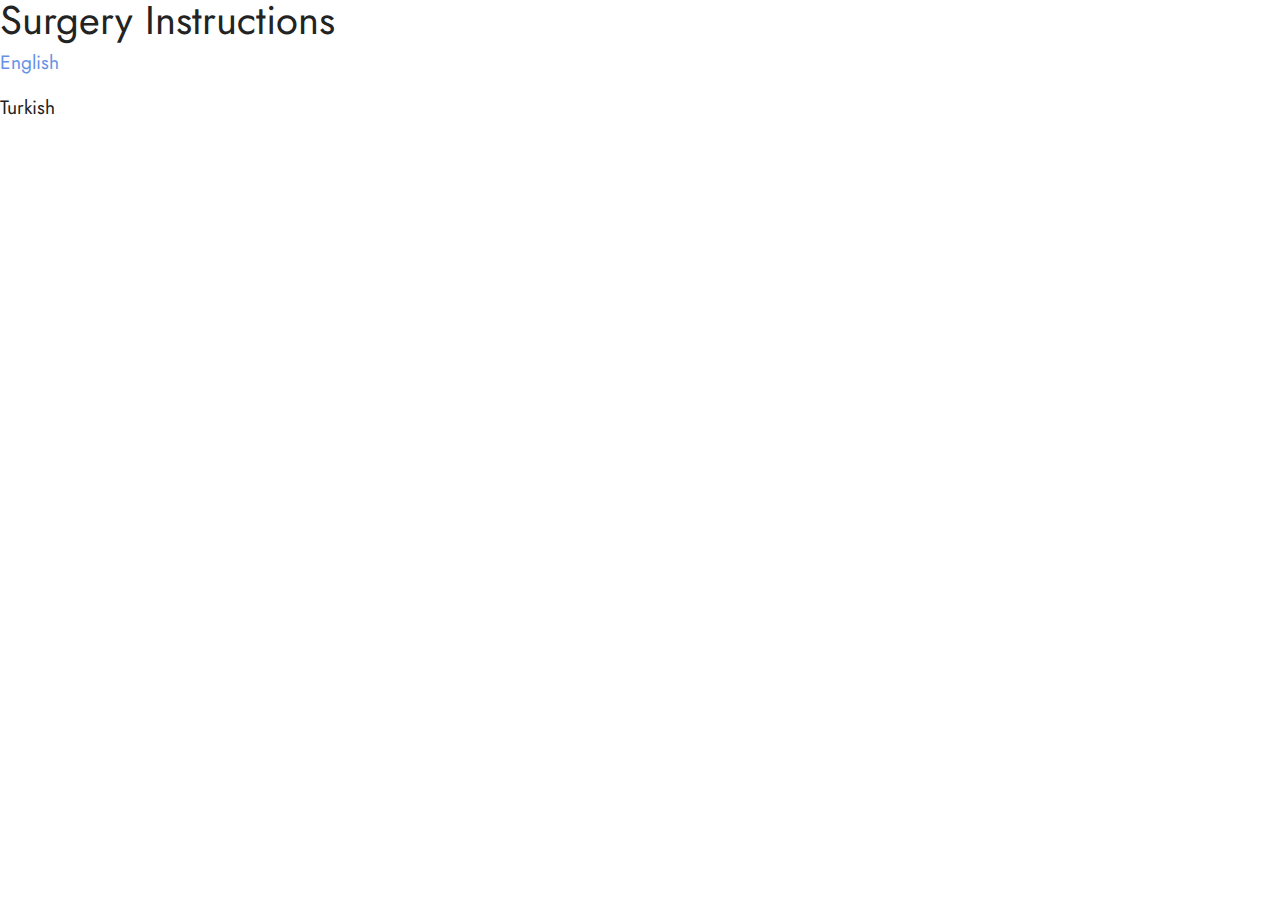
==== surgeryinstructions.html @ 6645eb1c "Add files via upload" ====
<!DOCTYPE html>
<html  >
<head>
  <meta charset="UTF-8">
  <meta http-equiv="X-UA-Compatible" content="IE=edge">
  <meta name="generator" content="Mobirise v5.6.0, mobirise.com">
  <meta name="viewport" content="width=device-width, initial-scale=1, minimum-scale=1">
  <link rel="shortcut icon" href="assets/images/ezgif.com-gif-maker-816x816-128x128.png" type="image/x-icon">
  <meta name="description" content="">
  
  
  <title>Surgery Instructions</title>
  <link rel="stylesheet" href="assets/bootstrap/css/bootstrap.min.css">
  <link rel="stylesheet" href="assets/bootstrap/css/bootstrap-grid.min.css">
  <link rel="stylesheet" href="assets/bootstrap/css/bootstrap-reboot.min.css">
  <link rel="stylesheet" href="assets/theme/css/style.css">
  <link rel="preload" href="https://fonts.googleapis.com/css?family=Jost:100,200,300,400,500,600,700,800,900,100i,200i,300i,400i,500i,600i,700i,800i,900i&display=swap" as="style" onload="this.onload=null;this.rel='stylesheet'">
  <noscript><link rel="stylesheet" href="https://fonts.googleapis.com/css?family=Jost:100,200,300,400,500,600,700,800,900,100i,200i,300i,400i,500i,600i,700i,800i,900i&display=swap"></noscript>
  <link rel="preload" as="style" href="assets/mobirise/css/mbr-additional.css"><link rel="stylesheet" href="assets/mobirise/css/mbr-additional.css" type="text/css">
  
  
  
  
</head>
<body>
    <h1>Surgery Instructions</h1>
    <p class="mbr-text mbr-fonts-style display-7"><a href="https://www.google.com/">English</a></p>
    <p class="mbr-text mbr-fonts-style display-7">Turkish</p>

</body>
</html>
---- assets/theme/css/style.css ----
@charset "UTF-8";
section {
  background-color: #ffffff;
}

body {
  font-style: normal;
  line-height: 1.5;
  font-weight: 400;
  color: #232323;
  position: relative;
}

button {
  background-color: transparent;
  border-color: transparent;
}

section,
.container,
.container-fluid {
  position: relative;
  word-wrap: break-word;
}

a.mbr-iconfont:hover {
  text-decoration: none;
}

.article .lead p,
.article .lead ul,
.article .lead ol,
.article .lead pre,
.article .lead blockquote {
  margin-bottom: 0;
}

a {
  font-style: normal;
  font-weight: 400;
  cursor: pointer;
}
a, a:hover {
  text-decoration: none;
}

.mbr-section-title {
  font-style: normal;
  line-height: 1.3;
}

.mbr-section-subtitle {
  line-height: 1.3;
}

.mbr-text {
  font-style: normal;
  line-height: 1.7;
}

h1,
h2,
h3,
h4,
h5,
h6,
.display-1,
.display-2,
.display-4,
.display-5,
.display-7,
span,
p,
a {
  line-height: 1;
  word-break: break-word;
  word-wrap: break-word;
  font-weight: 400;
}

b,
strong {
  font-weight: bold;
}

input:-webkit-autofill, input:-webkit-autofill:hover, input:-webkit-autofill:focus, input:-webkit-autofill:active {
  transition-delay: 9999s;
  -webkit-transition-property: background-color, color;
  transition-property: background-color, color;
}

textarea[type=hidden] {
  display: none;
}

section {
  background-position: 50% 50%;
  background-repeat: no-repeat;
  background-size: cover;
}
section .mbr-background-video,
section .mbr-background-video-preview {
  position: absolute;
  bottom: 0;
  left: 0;
  right: 0;
  top: 0;
}

.hidden {
  visibility: hidden;
}

.mbr-z-index20 {
  z-index: 20;
}

/*! Base colors */
.mbr-white {
  color: #ffffff;
}

.mbr-black {
  color: #111111;
}

.mbr-bg-white {
  background-color: #ffffff;
}

.mbr-bg-black {
  background-color: #000000;
}

/*! Text-aligns */
.align-left {
  text-align: left;
}

.align-center {
  text-align: center;
}

.align-right {
  text-align: right;
}

/*! Font-weight  */
.mbr-light {
  font-weight: 300;
}

.mbr-regular {
  font-weight: 400;
}

.mbr-semibold {
  font-weight: 500;
}

.mbr-bold {
  font-weight: 700;
}

/*! Media  */
.media-content {
  flex-basis: 100%;
}

.media-container-row {
  display: flex;
  flex-direction: row;
  flex-wrap: wrap;
  justify-content: center;
  align-content: center;
  align-items: start;
}
.media-container-row .media-size-item {
  width: 400px;
}

.media-container-column {
  display: flex;
  flex-direction: column;
  flex-wrap: wrap;
  justify-content: center;
  align-content: center;
  align-items: stretch;
}
.media-container-column > * {
  width: 100%;
}

@media (min-width: 992px) {
  .media-container-row {
    flex-wrap: nowrap;
  }
}
figure {
  margin-bottom: 0;
  overflow: hidden;
}

figure[mbr-media-size] {
  transition: width 0.1s;
}

img,
iframe {
  display: block;
  width: 100%;
}

.card {
  background-color: transparent;
  border: none;
}

.card-box {
  width: 100%;
}

.card-img {
  text-align: center;
  flex-shrink: 0;
  -webkit-flex-shrink: 0;
}

.media {
  max-width: 100%;
  margin: 0 auto;
}

.mbr-figure {
  align-self: center;
}

.media-container > div {
  max-width: 100%;
}

.mbr-figure img,
.card-img img {
  width: 100%;
}

@media (max-width: 991px) {
  .media-size-item {
    width: auto !important;
  }

  .media {
    width: auto;
  }

  .mbr-figure {
    width: 100% !important;
  }
}
/*! Buttons */
.mbr-section-btn {
  margin-left: -0.6rem;
  margin-right: -0.6rem;
  font-size: 0;
}

.btn {
  font-weight: 600;
  border-width: 1px;
  font-style: normal;
  margin: 0.6rem 0.6rem;
  white-space: normal;
  transition: all 0.2s ease-in-out;
  display: inline-flex;
  align-items: center;
  justify-content: center;
  word-break: break-word;
}

.btn-sm {
  font-weight: 600;
  letter-spacing: 0px;
  transition: all 0.3s ease-in-out;
}

.btn-md {
  font-weight: 600;
  letter-spacing: 0px;
  transition: all 0.3s ease-in-out;
}

.btn-lg {
  font-weight: 600;
  letter-spacing: 0px;
  transition: all 0.3s ease-in-out;
}

.btn-form {
  margin: 0;
}
.btn-form:hover {
  cursor: pointer;
}

nav .mbr-section-btn {
  margin-left: 0rem;
  margin-right: 0rem;
}

/*! Btn icon margin */
.btn .mbr-iconfont,
.btn.btn-sm .mbr-iconfont {
  order: 1;
  cursor: pointer;
  margin-left: 0.5rem;
  vertical-align: sub;
}

.btn.btn-md .mbr-iconfont,
.btn.btn-md .mbr-iconfont {
  margin-left: 0.8rem;
}

.mbr-regular {
  font-weight: 400;
}

.mbr-semibold {
  font-weight: 500;
}

.mbr-bold {
  font-weight: 700;
}

[type=submit] {
  -webkit-appearance: none;
}

/*! Full-screen */
.mbr-fullscreen .mbr-overlay {
  min-height: 100vh;
}

.mbr-fullscreen {
  display: flex;
  display: -moz-flex;
  display: -ms-flex;
  display: -o-flex;
  align-items: center;
  min-height: 100vh;
  padding-top: 3rem;
  padding-bottom: 3rem;
}

/*! Map */
.map {
  height: 25rem;
  position: relative;
}
.map iframe {
  width: 100%;
  height: 100%;
}

/*! Scroll to top arrow */
.mbr-arrow-up {
  bottom: 25px;
  right: 90px;
  position: fixed;
  text-align: right;
  z-index: 5000;
  color: #ffffff;
  font-size: 22px;
}

.mbr-arrow-up a {
  background: rgba(0, 0, 0, 0.2);
  border-radius: 50%;
  color: #fff;
  display: inline-block;
  height: 60px;
  width: 60px;
  border: 2px solid #fff;
  outline-style: none !important;
  position: relative;
  text-decoration: none;
  transition: all 0.3s ease-in-out;
  cursor: pointer;
  text-align: center;
}
.mbr-arrow-up a:hover {
  background-color: rgba(0, 0, 0, 0.4);
}
.mbr-arrow-up a i {
  line-height: 60px;
}

.mbr-arrow-up-icon {
  display: block;
  color: #fff;
}

.mbr-arrow-up-icon::before {
  content: "›";
  display: inline-block;
  font-family: serif;
  font-size: 22px;
  line-height: 1;
  font-style: normal;
  position: relative;
  top: 6px;
  left: -4px;
  transform: rotate(-90deg);
}

/*! Arrow Down */
.mbr-arrow {
  position: absolute;
  bottom: 45px;
  left: 50%;
  width: 60px;
  height: 60px;
  cursor: pointer;
  background-color: rgba(80, 80, 80, 0.5);
  border-radius: 50%;
  transform: translateX(-50%);
}
@media (max-width: 767px) {
  .mbr-arrow {
    display: none;
  }
}
.mbr-arrow > a {
  display: inline-block;
  text-decoration: none;
  outline-style: none;
  -webkit-animation: arrowdown 1.7s ease-in-out infinite;
          animation: arrowdown 1.7s ease-in-out infinite;
  color: #ffffff;
}
.mbr-arrow > a > i {
  position: absolute;
  top: -2px;
  left: 15px;
  font-size: 2rem;
}

#scrollToTop a i::before {
  content: "";
  position: absolute;
  display: block;
  border-bottom: 2.5px solid #fff;
  border-left: 2.5px solid #fff;
  width: 27.8%;
  height: 27.8%;
  left: 50%;
  top: 51%;
  transform: translateY(-30%) translateX(-50%) rotate(135deg);
}

@keyframes arrowdown {
  0% {
    transform: translateY(0px);
  }
  50% {
    transform: translateY(-5px);
  }
  100% {
    transform: translateY(0px);
  }
}
@-webkit-keyframes arrowdown {
  0% {
    transform: translateY(0px);
  }
  50% {
    transform: translateY(-5px);
  }
  100% {
    transform: translateY(0px);
  }
}
@media (max-width: 500px) {
  .mbr-arrow-up {
    left: 0;
    right: 0;
    text-align: center;
  }
}
/*Gradients animation*/
@keyframes gradient-animation {
  from {
    background-position: 0% 100%;
    -webkit-animation-timing-function: ease-in-out;
            animation-timing-function: ease-in-out;
  }
  to {
    background-position: 100% 0%;
    -webkit-animation-timing-function: ease-in-out;
            animation-timing-function: ease-in-out;
  }
}
@-webkit-keyframes gradient-animation {
  from {
    background-position: 0% 100%;
    -webkit-animation-timing-function: ease-in-out;
            animation-timing-function: ease-in-out;
  }
  to {
    background-position: 100% 0%;
    -webkit-animation-timing-function: ease-in-out;
            animation-timing-function: ease-in-out;
  }
}
.bg-gradient {
  background-size: 200% 200%;
  animation: gradient-animation 5s infinite alternate;
  -webkit-animation: gradient-animation 5s infinite alternate;
}

.menu .navbar-brand {
  display: -webkit-flex;
}
.menu .navbar-brand span {
  display: flex;
  display: -webkit-flex;
}
.menu .navbar-brand .navbar-caption-wrap {
  display: -webkit-flex;
}
.menu .navbar-brand .navbar-logo img {
  display: -webkit-flex;
  width: auto;
}
@media (min-width: 768px) and (max-width: 991px) {
  .menu .navbar-toggleable-sm .navbar-nav {
    display: -ms-flexbox;
  }
}
@media (max-width: 991px) {
  .menu .navbar-collapse {
    max-height: 93.5vh;
  }
  .menu .navbar-collapse.show {
    overflow: auto;
  }
}
@media (min-width: 992px) {
  .menu .navbar-nav.nav-dropdown {
    display: -webkit-flex;
  }
  .menu .navbar-toggleable-sm .navbar-collapse {
    display: -webkit-flex !important;
  }
  .menu .collapsed .navbar-collapse {
    max-height: 93.5vh;
  }
  .menu .collapsed .navbar-collapse.show {
    overflow: auto;
  }
}
@media (max-width: 767px) {
  .menu .navbar-collapse {
    max-height: 80vh;
  }
}

.nav-link .mbr-iconfont {
  margin-right: 0.5rem;
}

.navbar {
  display: -webkit-flex;
  -webkit-flex-wrap: wrap;
  -webkit-align-items: center;
  -webkit-justify-content: space-between;
}

.navbar-collapse {
  -webkit-flex-basis: 100%;
  -webkit-flex-grow: 1;
  -webkit-align-items: center;
}

.nav-dropdown .link {
  padding: 0.667em 1.667em !important;
  margin: 0 !important;
}

.nav {
  display: -webkit-flex;
  -webkit-flex-wrap: wrap;
}

.row {
  display: -webkit-flex;
  -webkit-flex-wrap: wrap;
}

.justify-content-center {
  -webkit-justify-content: center;
}

.form-inline {
  display: -webkit-flex;
}

.card-wrapper {
  -webkit-flex: 1;
}

.carousel-control {
  z-index: 10;
  display: -webkit-flex;
}

.carousel-controls {
  display: -webkit-flex;
}

.media {
  display: -webkit-flex;
}

.form-group:focus {
  outline: none;
}

.jq-selectbox__select {
  padding: 7px 0;
  position: relative;
}

.jq-selectbox__dropdown {
  overflow: hidden;
  border-radius: 10px;
  position: absolute;
  top: 100%;
  left: 0 !important;
  width: 100% !important;
}

.jq-selectbox__trigger-arrow {
  right: 0;
  transform: translateY(-50%);
}

.jq-selectbox li {
  padding: 1.07em 0.5em;
}

input[type=range] {
  padding-left: 0 !important;
  padding-right: 0 !important;
}

.modal-dialog,
.modal-content {
  height: 100%;
}

.modal-dialog .carousel-inner {
  height: calc(100vh - 1.75rem);
}
@media (max-width: 575px) {
  .modal-dialog .carousel-inner {
    height: calc(100vh - 1rem);
  }
}

.carousel-item {
  text-align: center;
}

.carousel-item img {
  margin: auto;
}

.navbar-toggler {
  align-self: flex-start;
  padding: 0.25rem 0.75rem;
  font-size: 1.25rem;
  line-height: 1;
  background: transparent;
  border: 1px solid transparent;
  border-radius: 0.25rem;
}

.navbar-toggler:focus,
.navbar-toggler:hover {
  text-decoration: none;
  box-shadow: none;
}

.navbar-toggler-icon {
  display: inline-block;
  width: 1.5em;
  height: 1.5em;
  vertical-align: middle;
  content: "";
  background: no-repeat center center;
  background-size: 100% 100%;
}

.navbar-toggler-left {
  position: absolute;
  left: 1rem;
}

.navbar-toggler-right {
  position: absolute;
  right: 1rem;
}

.card-img {
  width: auto;
}

.menu .navbar.collapsed:not(.beta-menu) {
  flex-direction: column;
}

.carousel-item.active,
.carousel-item-next,
.carousel-item-prev {
  display: flex;
}

.note-air-layout .dropup .dropdown-menu,
.note-air-layout .navbar-fixed-bottom .dropdown .dropdown-menu {
  bottom: initial !important;
}

html,
body {
  height: auto;
  min-height: 100vh;
}

.dropup .dropdown-toggle::after {
  display: none;
}

.form-asterisk {
  font-family: initial;
  position: absolute;
  top: -2px;
  font-weight: normal;
}

.form-control-label {
  position: relative;
  cursor: pointer;
  margin-bottom: 0.357em;
  padding: 0;
}

.alert {
  color: #ffffff;
  border-radius: 0;
  border: 0;
  font-size: 1.1rem;
  line-height: 1.5;
  margin-bottom: 1.875rem;
  padding: 1.25rem;
  position: relative;
  text-align: center;
}
.alert.alert-form::after {
  background-color: inherit;
  bottom: -7px;
  content: "";
  display: block;
  height: 14px;
  left: 50%;
  margin-left: -7px;
  position: absolute;
  transform: rotate(45deg);
  width: 14px;
}

.form-control {
  background-color: #ffffff;
  background-clip: border-box;
  color: #232323;
  line-height: 1rem !important;
  height: auto;
  padding: 0.6rem 1.2rem;
  transition: border-color 0.25s ease 0s;
  border: 1px solid transparent !important;
  border-radius: 4px;
  box-shadow: rgba(0, 0, 0, 0.07) 0px 1px 1px 0px, rgba(0, 0, 0, 0.07) 0px 1px 3px 0px, rgba(0, 0, 0, 0.03) 0px 0px 0px 1px;
}
.form-active .form-control:invalid {
  border-color: red;
}

form .row {
  margin-left: -0.6rem;
  margin-right: -0.6rem;
}
form .row [class*=col] {
  padding-left: 0.6rem;
  padding-right: 0.6rem;
}

form .mbr-section-btn {
  margin: 0;
  padding-left: 0.6rem;
  padding-right: 0.6rem;
}

form .btn {
  display: flex;
  padding: 0.6rem 1.2rem;
  margin: 0;
}

form .form-check-input {
  margin-top: 0.5;
}

textarea.form-control {
  line-height: 1.5rem !important;
}

.form-group {
  margin-bottom: 1.2rem;
}

.form-control,
form .btn {
  min-height: 48px;
}

.gdpr-block label span.textGDPR input[name=gdpr] {
  top: 7px;
}

.form-control:focus {
  box-shadow: none;
}

:focus {
  outline: none;
}

.mbr-overlay {
  background-color: #000;
  bottom: 0;
  left: 0;
  opacity: 0.5;
  position: absolute;
  right: 0;
  top: 0;
  z-index: 0;
  pointer-events: none;
}

blockquote {
  font-style: italic;
  padding: 3rem;
  font-size: 1.09rem;
  position: relative;
  border-left: 3px solid;
}

ul,
ol,
pre,
blockquote {
  margin-bottom: 2.3125rem;
}

.mt-4 {
  margin-top: 2rem !important;
}

.mb-4 {
  margin-bottom: 2rem !important;
}

@media (min-width: 992px) {
  .container {
    padding-left: 16px;
    padding-right: 16px;
  }

  .row {
    margin-left: -16px;
    margin-right: -16px;
  }
  .row > [class*=col] {
    padding-left: 16px;
    padding-right: 16px;
  }
}
@media (min-width: 768px) {
  .container-fluid {
    padding-left: 32px;
    padding-right: 32px;
  }
}
@media (min-width: 768px) and (max-width: 991px) {
  .mbr-container {
    padding-left: 32px;
    padding-right: 32px;
  }
}
@media (max-width: 767px) {
  .mbr-container {
    padding-left: 16px;
    padding-right: 16px;
  }
}
.card-wrapper,
.item-wrapper {
  overflow: hidden;
}

.app-video-wrapper > img {
  opacity: 1;
}

.item {
  position: relative;
}

.dropdown-menu .dropdown-menu {
  left: 100%;
}

.dropdown-item + .dropdown-menu {
  display: none;
}

.dropdown-item:hover + .dropdown-menu,
.dropdown-menu:hover {
  display: block;
}

@media (min-aspect-ratio: 16/9) {
  .mbr-video-foreground {
    height: 300% !important;
    top: -100% !important;
  }
}
@media (max-aspect-ratio: 16/9) {
  .mbr-video-foreground {
    width: 300% !important;
    left: -100% !important;
  }
}.engine {
	position: absolute;
	text-indent: -2400px;
	text-align: center;
	padding: 0;
	top: 0;
	left: -2400px;
}
---- assets/mobirise/css/mbr-additional.css ----
body {
  font-family: Jost;
}
.display-1 {
  font-family: 'Jost', sans-serif;
  font-size: 4.6rem;
  line-height: 1.1;
}
.display-1 > .mbr-iconfont {
  font-size: 5.75rem;
}
.display-2 {
  font-family: 'Jost', sans-serif;
  font-size: 3rem;
  line-height: 1.1;
}
.display-2 > .mbr-iconfont {
  font-size: 3.75rem;
}
.display-4 {
  font-family: 'Jost', sans-serif;
  font-size: 1.1rem;
  line-height: 1.5;
}
.display-4 > .mbr-iconfont {
  font-size: 1.375rem;
}
.display-5 {
  font-family: 'Jost', sans-serif;
  font-size: 2rem;
  line-height: 1.5;
}
.display-5 > .mbr-iconfont {
  font-size: 2.5rem;
}
.display-7 {
  font-family: 'Jost', sans-serif;
  font-size: 1.2rem;
  line-height: 1.5;
}
.display-7 > .mbr-iconfont {
  font-size: 1.5rem;
}
/* ---- Fluid typography for mobile devices ---- */
/* 1.4 - font scale ratio ( bootstrap == 1.42857 ) */
/* 100vw - current viewport width */
/* (48 - 20)  48 == 48rem == 768px, 20 == 20rem == 320px(minimal supported viewport) */
/* 0.65 - min scale variable, may vary */
@media (max-width: 992px) {
  .display-1 {
    font-size: 3.68rem;
  }
}
@media (max-width: 768px) {
  .display-1 {
    font-size: 3.22rem;
    font-size: calc( 2.26rem + (4.6 - 2.26) * ((100vw - 20rem) / (48 - 20)));
    line-height: calc( 1.1 * (2.26rem + (4.6 - 2.26) * ((100vw - 20rem) / (48 - 20))));
  }
  .display-2 {
    font-size: 2.4rem;
    font-size: calc( 1.7rem + (3 - 1.7) * ((100vw - 20rem) / (48 - 20)));
    line-height: calc( 1.3 * (1.7rem + (3 - 1.7) * ((100vw - 20rem) / (48 - 20))));
  }
  .display-4 {
    font-size: 0.88rem;
    font-size: calc( 1.0350000000000001rem + (1.1 - 1.0350000000000001) * ((100vw - 20rem) / (48 - 20)));
    line-height: calc( 1.4 * (1.0350000000000001rem + (1.1 - 1.0350000000000001) * ((100vw - 20rem) / (48 - 20))));
  }
  .display-5 {
    font-size: 1.6rem;
    font-size: calc( 1.35rem + (2 - 1.35) * ((100vw - 20rem) / (48 - 20)));
    line-height: calc( 1.4 * (1.35rem + (2 - 1.35) * ((100vw - 20rem) / (48 - 20))));
  }
  .display-7 {
    font-size: 0.96rem;
    font-size: calc( 1.07rem + (1.2 - 1.07) * ((100vw - 20rem) / (48 - 20)));
    line-height: calc( 1.4 * (1.07rem + (1.2 - 1.07) * ((100vw - 20rem) / (48 - 20))));
  }
}
/* Buttons */
.btn {
  padding: 0.6rem 1.2rem;
  border-radius: 4px;
}
.btn-sm {
  padding: 0.6rem 1.2rem;
  border-radius: 4px;
}
.btn-md {
  padding: 0.6rem 1.2rem;
  border-radius: 4px;
}
.btn-lg {
  padding: 1rem 2.6rem;
  border-radius: 4px;
}
.bg-primary {
  background-color: #6592e6 !important;
}
.bg-success {
  background-color: #40b0bf !important;
}
.bg-info {
  background-color: #47b5ed !important;
}
.bg-warning {
  background-color: #ffe161 !important;
}
.bg-danger {
  background-color: #ff9966 !important;
}
.btn-primary,
.btn-primary:active {
  background-color: #6592e6 !important;
  border-color: #6592e6 !important;
  color: #ffffff !important;
  box-shadow: 0 2px 2px 0 rgba(0, 0, 0, 0.2);
}
.btn-primary:hover,
.btn-primary:focus,
.btn-primary.focus,
.btn-primary.active {
  color: #ffffff !important;
  background-color: #2260d2 !important;
  border-color: #2260d2 !important;
  box-shadow: 0 2px 5px 0 rgba(0, 0, 0, 0.2);
}
.btn-primary.disabled,
.btn-primary:disabled {
  color: #ffffff !important;
  background-color: #2260d2 !important;
  border-color: #2260d2 !important;
}
.btn-secondary,
.btn-secondary:active {
  background-color: #ff6666 !important;
  border-color: #ff6666 !important;
  color: #ffffff !important;
  box-shadow: 0 2px 2px 0 rgba(0, 0, 0, 0.2);
}
.btn-secondary:hover,
.btn-secondary:focus,
.btn-secondary.focus,
.btn-secondary.active {
  color: #ffffff !important;
  background-color: #ff0f0f !important;
  border-color: #ff0f0f !important;
  box-shadow: 0 2px 5px 0 rgba(0, 0, 0, 0.2);
}
.btn-secondary.disabled,
.btn-secondary:disabled {
  color: #ffffff !important;
  background-color: #ff0f0f !important;
  border-color: #ff0f0f !important;
}
.btn-info,
.btn-info:active {
  background-color: #47b5ed !important;
  border-color: #47b5ed !important;
  color: #ffffff !important;
  box-shadow: 0 2px 2px 0 rgba(0, 0, 0, 0.2);
}
.btn-info:hover,
.btn-info:focus,
.btn-info.focus,
.btn-info.active {
  color: #ffffff !important;
  background-color: #148cca !important;
  border-color: #148cca !important;
  box-shadow: 0 2px 5px 0 rgba(0, 0, 0, 0.2);
}
.btn-info.disabled,
.btn-info:disabled {
  color: #ffffff !important;
  background-color: #148cca !important;
  border-color: #148cca !important;
}
.btn-success,
.btn-success:active {
  background-color: #40b0bf !important;
  border-color: #40b0bf !important;
  color: #ffffff !important;
  box-shadow: 0 2px 2px 0 rgba(0, 0, 0, 0.2);
}
.btn-success:hover,
.btn-success:focus,
.btn-success.focus,
.btn-success.active {
  color: #ffffff !important;
  background-color: #2a747e !important;
  border-color: #2a747e !important;
  box-shadow: 0 2px 5px 0 rgba(0, 0, 0, 0.2);
}
.btn-success.disabled,
.btn-success:disabled {
  color: #ffffff !important;
  background-color: #2a747e !important;
  border-color: #2a747e !important;
}
.btn-warning,
.btn-warning:active {
  background-color: #ffe161 !important;
  border-color: #ffe161 !important;
  color: #614f00 !important;
  box-shadow: 0 2px 2px 0 rgba(0, 0, 0, 0.2);
}
.btn-warning:hover,
.btn-warning:focus,
.btn-warning.focus,
.btn-warning.active {
  color: #0a0800 !important;
  background-color: #ffd10a !important;
  border-color: #ffd10a !important;
  box-shadow: 0 2px 5px 0 rgba(0, 0, 0, 0.2);
}
.btn-warning.disabled,
.btn-warning:disabled {
  color: #614f00 !important;
  background-color: #ffd10a !important;
  border-color: #ffd10a !important;
}
.btn-danger,
.btn-danger:active {
  background-color: #ff9966 !important;
  border-color: #ff9966 !important;
  color: #ffffff !important;
  box-shadow: 0 2px 2px 0 rgba(0, 0, 0, 0.2);
}
.btn-danger:hover,
.btn-danger:focus,
.btn-danger.focus,
.btn-danger.active {
  color: #ffffff !important;
  background-color: #ff5f0f !important;
  border-color: #ff5f0f !important;
  box-shadow: 0 2px 5px 0 rgba(0, 0, 0, 0.2);
}
.btn-danger.disabled,
.btn-danger:disabled {
  color: #ffffff !important;
  background-color: #ff5f0f !important;
  border-color: #ff5f0f !important;
}
.btn-white,
.btn-white:active {
  background-color: #fafafa !important;
  border-color: #fafafa !important;
  color: #7a7a7a !important;
  box-shadow: 0 2px 2px 0 rgba(0, 0, 0, 0.2);
}
.btn-white:hover,
.btn-white:focus,
.btn-white.focus,
.btn-white.active {
  color: #4f4f4f !important;
  background-color: #cfcfcf !important;
  border-color: #cfcfcf !important;
  box-shadow: 0 2px 5px 0 rgba(0, 0, 0, 0.2);
}
.btn-white.disabled,
.btn-white:disabled {
  color: #7a7a7a !important;
  background-color: #cfcfcf !important;
  border-color: #cfcfcf !important;
}
.btn-black,
.btn-black:active {
  background-color: #232323 !important;
  border-color: #232323 !important;
  color: #ffffff !important;
  box-shadow: 0 2px 2px 0 rgba(0, 0, 0, 0.2);
}
.btn-black:hover,
.btn-black:focus,
.btn-black.focus,
.btn-black.active {
  color: #ffffff !important;
  background-color: #000000 !important;
  border-color: #000000 !important;
  box-shadow: 0 2px 5px 0 rgba(0, 0, 0, 0.2);
}
.btn-black.disabled,
.btn-black:disabled {
  color: #ffffff !important;
  background-color: #000000 !important;
  border-color: #000000 !important;
}
.btn-primary-outline,
.btn-primary-outline:active {
  background-color: transparent !important;
  border-color: transparent;
  color: #6592e6;
}
.btn-primary-outline:hover,
.btn-primary-outline:focus,
.btn-primary-outline.focus,
.btn-primary-outline.active {
  color: #2260d2 !important;
  background-color: transparent!important;
  border-color: transparent!important;
  box-shadow: none!important;
}
.btn-primary-outline.disabled,
.btn-primary-outline:disabled {
  color: #ffffff !important;
  background-color: #6592e6 !important;
  border-color: #6592e6 !important;
}
.btn-secondary-outline,
.btn-secondary-outline:active {
  background-color: transparent !important;
  border-color: transparent;
  color: #ff6666;
}
.btn-secondary-outline:hover,
.btn-secondary-outline:focus,
.btn-secondary-outline.focus,
.btn-secondary-outline.active {
  color: #ff0f0f !important;
  background-color: transparent!important;
  border-color: transparent!important;
  box-shadow: none!important;
}
.btn-secondary-outline.disabled,
.btn-secondary-outline:disabled {
  color: #ffffff !important;
  background-color: #ff6666 !important;
  border-color: #ff6666 !important;
}
.btn-info-outline,
.btn-info-outline:active {
  background-color: transparent !important;
  border-color: transparent;
  color: #47b5ed;
}
.btn-info-outline:hover,
.btn-info-outline:focus,
.btn-info-outline.focus,
.btn-info-outline.active {
  color: #148cca !important;
  background-color: transparent!important;
  border-color: transparent!important;
  box-shadow: none!important;
}
.btn-info-outline.disabled,
.btn-info-outline:disabled {
  color: #ffffff !important;
  background-color: #47b5ed !important;
  border-color: #47b5ed !important;
}
.btn-success-outline,
.btn-success-outline:active {
  background-color: transparent !important;
  border-color: transparent;
  color: #40b0bf;
}
.btn-success-outline:hover,
.btn-success-outline:focus,
.btn-success-outline.focus,
.btn-success-outline.active {
  color: #2a747e !important;
  background-color: transparent!important;
  border-color: transparent!important;
  box-shadow: none!important;
}
.btn-success-outline.disabled,
.btn-success-outline:disabled {
  color: #ffffff !important;
  background-color: #40b0bf !important;
  border-color: #40b0bf !important;
}
.btn-warning-outline,
.btn-warning-outline:active {
  background-color: transparent !important;
  border-color: transparent;
  color: #ffe161;
}
.btn-warning-outline:hover,
.btn-warning-outline:focus,
.btn-warning-outline.focus,
.btn-warning-outline.active {
  color: #ffd10a !important;
  background-color: transparent!important;
  border-color: transparent!important;
  box-shadow: none!important;
}
.btn-warning-outline.disabled,
.btn-warning-outline:disabled {
  color: #614f00 !important;
  background-color: #ffe161 !important;
  border-color: #ffe161 !important;
}
.btn-danger-outline,
.btn-danger-outline:active {
  background-color: transparent !important;
  border-color: transparent;
  color: #ff9966;
}
.btn-danger-outline:hover,
.btn-danger-outline:focus,
.btn-danger-outline.focus,
.btn-danger-outline.active {
  color: #ff5f0f !important;
  background-color: transparent!important;
  border-color: transparent!important;
  box-shadow: none!important;
}
.btn-danger-outline.disabled,
.btn-danger-outline:disabled {
  color: #ffffff !important;
  background-color: #ff9966 !important;
  border-color: #ff9966 !important;
}
.btn-black-outline,
.btn-black-outline:active {
  background-color: transparent !important;
  border-color: transparent;
  color: #232323;
}
.btn-black-outline:hover,
.btn-black-outline:focus,
.btn-black-outline.focus,
.btn-black-outline.active {
  color: #000000 !important;
  background-color: transparent!important;
  border-color: transparent!important;
  box-shadow: none!important;
}
.btn-black-outline.disabled,
.btn-black-outline:disabled {
  color: #ffffff !important;
  background-color: #232323 !important;
  border-color: #232323 !important;
}
.btn-white-outline,
.btn-white-outline:active {
  background-color: transparent !important;
  border-color: transparent;
  color: #fafafa;
}
.btn-white-outline:hover,
.btn-white-outline:focus,
.btn-white-outline.focus,
.btn-white-outline.active {
  color: #cfcfcf !important;
  background-color: transparent!important;
  border-color: transparent!important;
  box-shadow: none!important;
}
.btn-white-outline.disabled,
.btn-white-outline:disabled {
  color: #7a7a7a !important;
  background-color: #fafafa !important;
  border-color: #fafafa !important;
}
.text-primary {
  color: #6592e6 !important;
}
.text-secondary {
  color: #ff6666 !important;
}
.text-success {
  color: #40b0bf !important;
}
.text-info {
  color: #47b5ed !important;
}
.text-warning {
  color: #ffe161 !important;
}
.text-danger {
  color: #ff9966 !important;
}
.text-white {
  color: #fafafa !important;
}
.text-black {
  color: #232323 !important;
}
a.text-primary:hover,
a.text-primary:focus,
a.text-primary.active {
  color: #205ac5 !important;
}
a.text-secondary:hover,
a.text-secondary:focus,
a.text-secondary.active {
  color: #ff0000 !important;
}
a.text-success:hover,
a.text-success:focus,
a.text-success.active {
  color: #266a73 !important;
}
a.text-info:hover,
a.text-info:focus,
a.text-info.active {
  color: #1283bc !important;
}
a.text-warning:hover,
a.text-warning:focus,
a.text-warning.active {
  color: #facb00 !important;
}
a.text-danger:hover,
a.text-danger:focus,
a.text-danger.active {
  color: #ff5500 !important;
}
a.text-white:hover,
a.text-white:focus,
a.text-white.active {
  color: #c7c7c7 !important;
}
a.text-black:hover,
a.text-black:focus,
a.text-black.active {
  color: #000000 !important;
}
a[class*="text-"]:not(.nav-link):not(.dropdown-item):not([role]):not(.navbar-caption) {
  position: relative;
  background-image: transparent;
  background-size: 10000px 2px;
  background-repeat: no-repeat;
  background-position: 0px 1.2em;
  background-position: -10000px 1.2em;
}
a[class*="text-"]:not(.nav-link):not(.dropdown-item):not([role]):not(.navbar-caption):hover {
  transition: background-position 2s ease-in-out;
  background-image: linear-gradient(currentColor 50%, currentColor 50%);
  background-position: 0px 1.2em;
}
.nav-tabs .nav-link.active {
  color: #6592e6;
}
.nav-tabs .nav-link:not(.active) {
  color: #232323;
}
.alert-success {
  background-color: #70c770;
}
.alert-info {
  background-color: #47b5ed;
}
.alert-warning {
  background-color: #ffe161;
}
.alert-danger {
  background-color: #ff9966;
}
.mbr-gallery-filter li.active .btn {
  background-color: #6592e6;
  border-color: #6592e6;
  color: #ffffff;
}
.mbr-gallery-filter li.active .btn:focus {
  box-shadow: none;
}
a,
a:hover {
  color: #6592e6;
}
.mbr-plan-header.bg-primary .mbr-plan-subtitle,
.mbr-plan-header.bg-primary .mbr-plan-price-desc {
  color: #ffffff;
}
.mbr-plan-header.bg-success .mbr-plan-subtitle,
.mbr-plan-header.bg-success .mbr-plan-price-desc {
  color: #a0d8df;
}
.mbr-plan-header.bg-info .mbr-plan-subtitle,
.mbr-plan-header.bg-info .mbr-plan-price-desc {
  color: #ffffff;
}
.mbr-plan-header.bg-warning .mbr-plan-subtitle,
.mbr-plan-header.bg-warning .mbr-plan-price-desc {
  color: #ffffff;
}
.mbr-plan-header.bg-danger .mbr-plan-subtitle,
.mbr-plan-header.bg-danger .mbr-plan-price-desc {
  color: #ffffff;
}
/* Scroll to top button*/
.scrollToTop_wraper {
  display: none;
}
.form-control {
  font-family: 'Jost', sans-serif;
  font-size: 1.1rem;
  line-height: 1.5;
  font-weight: 400;
}
.form-control > .mbr-iconfont {
  font-size: 1.375rem;
}
.form-control:hover,
.form-control:focus {
  box-shadow: rgba(0, 0, 0, 0.07) 0px 1px 1px 0px, rgba(0, 0, 0, 0.07) 0px 1px 3px 0px, rgba(0, 0, 0, 0.03) 0px 0px 0px 1px;
  border-color: #6592e6 !important;
}
.form-control:-webkit-input-placeholder {
  font-family: 'Jost', sans-serif;
  font-size: 1.1rem;
  line-height: 1.5;
  font-weight: 400;
}
.form-control:-webkit-input-placeholder > .mbr-iconfont {
  font-size: 1.375rem;
}
blockquote {
  border-color: #6592e6;
}
/* Forms */
.jq-selectbox li:hover,
.jq-selectbox li.selected {
  background-color: #6592e6;
  color: #ffffff;
}
.jq-number__spin {
  transition: 0.25s ease;
}
.jq-number__spin:hover {
  border-color: #6592e6;
}
.jq-selectbox .jq-selectbox__trigger-arrow,
.jq-number__spin.minus:after,
.jq-number__spin.plus:after {
  transition: 0.4s;
  border-top-color: #353535;
  border-bottom-color: #353535;
}
.jq-selectbox:hover .jq-selectbox__trigger-arrow,
.jq-number__spin.minus:hover:after,
.jq-number__spin.plus:hover:after {
  border-top-color: #6592e6;
  border-bottom-color: #6592e6;
}
.xdsoft_datetimepicker .xdsoft_calendar td.xdsoft_default,
.xdsoft_datetimepicker .xdsoft_calendar td.xdsoft_current,
.xdsoft_datetimepicker .xdsoft_timepicker .xdsoft_time_box > div > div.xdsoft_current {
  color: #ffffff !important;
  background-color: #6592e6 !important;
  box-shadow: none !important;
}
.xdsoft_datetimepicker .xdsoft_calendar td:hover,
.xdsoft_datetimepicker .xdsoft_timepicker .xdsoft_time_box > div > div:hover {
  color: #000000 !important;
  background: #ff6666 !important;
  box-shadow: none !important;
}
.lazy-bg {
  background-image: none !important;
}
.lazy-placeholder:not(section),
.lazy-none {
  display: block;
  position: relative;
  padding-bottom: 56.25%;
  width: 100%;
  height: auto;
}
iframe.lazy-placeholder,
.lazy-placeholder:after {
  content: '';
  position: absolute;
  width: 200px;
  height: 200px;
  background: transparent no-repeat center;
  background-size: contain;
  top: 50%;
  left: 50%;
  transform: translateX(-50%) translateY(-50%);
  background-image: url("data:image/svg+xml;charset=UTF-8,%3csvg width='32' height='32' viewBox='0 0 64 64' xmlns='http://www.w3.org/2000/svg' stroke='%236592e6' %3e%3cg fill='none' fill-rule='evenodd'%3e%3cg transform='translate(16 16)' stroke-width='2'%3e%3ccircle stroke-opacity='.5' cx='16' cy='16' r='16'/%3e%3cpath d='M32 16c0-9.94-8.06-16-16-16'%3e%3canimateTransform attributeName='transform' type='rotate' from='0 16 16' to='360 16 16' dur='1s' repeatCount='indefinite'/%3e%3c/path%3e%3c/g%3e%3c/g%3e%3c/svg%3e");
}
section.lazy-placeholder:after {
  opacity: 0.5;
}
body {
  overflow-x: hidden;
}
a {
  transition: color 0.6s;
}
.cid-taRH8raPSB {
  padding-top: 6rem;
  padding-bottom: 0rem;
  background-color: #000000;
}
.cid-taRH8raPSB .row {
  align-items: center;
}
@media (max-width: 991px) {
  .cid-taRH8raPSB .image-wrapper {
    padding: 1rem;
  }
}
@media (min-width: 992px) {
  .cid-taRH8raPSB .text-wrapper {
    padding: 0 2rem;
  }
}
.cid-taRH8raPSB .mbr-section-title {
  color: #ffffff;
}
.cid-taRH8raPSB .mbr-text,
.cid-taRH8raPSB .mbr-section-btn {
  color: #bbbbbb;
}
.cid-taRJFxvwhV {
  padding-top: 0rem;
  padding-bottom: 0rem;
  background-color: #000000;
}
.cid-taRJFxvwhV .content-wrapper {
  background: #000000;
}
@media (max-width: 991px) {
  .cid-taRJFxvwhV .content-wrapper .row {
    flex-direction: column-reverse;
  }
  .cid-taRJFxvwhV .content-wrapper .image-wrapper {
    margin-bottom: 2rem;
  }
}
@media (max-width: 767px) {
  .cid-taRJFxvwhV .content-wrapper {
    padding: 1rem;
  }
}
@media (min-width: 768px) and (max-width: 991px) {
  .cid-taRJFxvwhV .content-wrapper {
    padding: 2rem;
  }
}
@media (min-width: 992px) {
  .cid-taRJFxvwhV .content-wrapper {
    padding: 5rem 3rem;
  }
  .cid-taRJFxvwhV .content-wrapper .text-wrapper {
    padding-right: 2rem;
  }
}
.cid-taRJFxvwhV .image-wrapper img {
  width: 100%;
  object-fit: cover;
}
.cid-taRJFxvwhV .card-title {
  color: #ffffff;
}
.cid-taRJFxvwhV .mbr-text,
.cid-taRJFxvwhV .mbr-section-btn {
  color: #bbbbbb;
}
.cid-taRJG7hO65 {
  padding-top: 0rem;
  padding-bottom: 0rem;
  background-color: #000000;
}
.cid-taRJG7hO65 .content-wrapper {
  background: #000000;
}
@media (max-width: 991px) {
  .cid-taRJG7hO65 .content-wrapper .image-wrapper {
    margin-bottom: 2rem;
  }
}
@media (max-width: 767px) {
  .cid-taRJG7hO65 .content-wrapper {
    padding: 1rem;
  }
}
@media (min-width: 768px) and (max-width: 991px) {
  .cid-taRJG7hO65 .content-wrapper {
    padding: 2rem;
  }
}
@media (min-width: 992px) {
  .cid-taRJG7hO65 .content-wrapper {
    padding: 5rem 3rem;
  }
  .cid-taRJG7hO65 .content-wrapper .text-wrapper {
    padding-left: 2rem;
  }
}
.cid-taRJG7hO65 .image-wrapper img {
  width: 100%;
  object-fit: cover;
}
.cid-taRJG7hO65 .mbr-text,
.cid-taRJG7hO65 .mbr-section-btn {
  color: #bbbbbb;
}
.cid-taRJG7hO65 .card-title {
  color: #ffffff;
}
.cid-taRKTTEWqV {
  padding-top: 0rem;
  padding-bottom: 0rem;
  background-color: #000000;
}
.cid-taRKTTEWqV .content-wrapper {
  background: #000000;
}
@media (max-width: 991px) {
  .cid-taRKTTEWqV .content-wrapper .row {
    flex-direction: column-reverse;
  }
  .cid-taRKTTEWqV .content-wrapper .image-wrapper {
    margin-bottom: 2rem;
  }
}
@media (max-width: 767px) {
  .cid-taRKTTEWqV .content-wrapper {
    padding: 1rem;
  }
}
@media (min-width: 768px) and (max-width: 991px) {
  .cid-taRKTTEWqV .content-wrapper {
    padding: 2rem;
  }
}
@media (min-width: 992px) {
  .cid-taRKTTEWqV .content-wrapper {
    padding: 5rem 3rem;
  }
  .cid-taRKTTEWqV .content-wrapper .text-wrapper {
    padding-right: 2rem;
  }
}
.cid-taRKTTEWqV .image-wrapper img {
  width: 100%;
  object-fit: cover;
}
.cid-taRKTTEWqV .card-title {
  color: #ffffff;
}
.cid-taRKTTEWqV .mbr-text,
.cid-taRKTTEWqV .mbr-section-btn {
  color: #bbbbbb;
}
.cid-taRLdXN9J3 {
  padding-top: 0rem;
  padding-bottom: 0rem;
  background-color: #000000;
}
.cid-taRLdXN9J3 .content-wrapper {
  background: #000000;
}
@media (max-width: 991px) {
  .cid-taRLdXN9J3 .content-wrapper .image-wrapper {
    margin-bottom: 2rem;
  }
}
@media (max-width: 767px) {
  .cid-taRLdXN9J3 .content-wrapper {
    padding: 1rem;
  }
}
@media (min-width: 768px) and (max-width: 991px) {
  .cid-taRLdXN9J3 .content-wrapper {
    padding: 2rem;
  }
}
@media (min-width: 992px) {
  .cid-taRLdXN9J3 .content-wrapper {
    padding: 5rem 3rem;
  }
  .cid-taRLdXN9J3 .content-wrapper .text-wrapper {
    padding-left: 2rem;
  }
}
.cid-taRLdXN9J3 .image-wrapper img {
  width: 100%;
  object-fit: cover;
}
.cid-taRLdXN9J3 .card-title {
  color: #ffffff;
}
.cid-taRFK2lcAV {
  padding-top: 0rem;
  padding-bottom: 0rem;
  background-color: #000000;
}
.cid-taRFK2lcAV .image-wrapper {
  display: flex;
  align-items: center;
}
.cid-taRFK2lcAV .card-wrapper {
  margin-bottom: 2rem;
  display: flex;
  border-radius: 4px;
  background: #ffffff;
}
@media (max-width: 991px) {
  .cid-taRFK2lcAV .card-wrapper {
    padding: 1rem 2rem;
  }
}
@media (min-width: 992px) {
  .cid-taRFK2lcAV .card-wrapper {
    padding: 2rem 4rem;
  }
}
.cid-taRFK2lcAV .mbr-iconfont {
  font-size: 2rem;
  padding-right: 1.5rem;
  color: #6592e6;
}
.cid-taRFK2lcAV .mbr-section-title {
  color: #ffffff;
}
.cid-taRFK2lcAV .card-title {
  color: #000000;
}
---- assets/mobirise/css/mbr-additional.css ----
body {
  font-family: Jost;
}
.display-1 {
  font-family: 'Jost', sans-serif;
  font-size: 4.6rem;
  line-height: 1.1;
}
.display-1 > .mbr-iconfont {
  font-size: 5.75rem;
}
.display-2 {
  font-family: 'Jost', sans-serif;
  font-size: 3rem;
  line-height: 1.1;
}
.display-2 > .mbr-iconfont {
  font-size: 3.75rem;
}
.display-4 {
  font-family: 'Jost', sans-serif;
  font-size: 1.1rem;
  line-height: 1.5;
}
.display-4 > .mbr-iconfont {
  font-size: 1.375rem;
}
.display-5 {
  font-family: 'Jost', sans-serif;
  font-size: 2rem;
  line-height: 1.5;
}
.display-5 > .mbr-iconfont {
  font-size: 2.5rem;
}
.display-7 {
  font-family: 'Jost', sans-serif;
  font-size: 1.2rem;
  line-height: 1.5;
}
.display-7 > .mbr-iconfont {
  font-size: 1.5rem;
}
/* ---- Fluid typography for mobile devices ---- */
/* 1.4 - font scale ratio ( bootstrap == 1.42857 ) */
/* 100vw - current viewport width */
/* (48 - 20)  48 == 48rem == 768px, 20 == 20rem == 320px(minimal supported viewport) */
/* 0.65 - min scale variable, may vary */
@media (max-width: 992px) {
  .display-1 {
    font-size: 3.68rem;
  }
}
@media (max-width: 768px) {
  .display-1 {
    font-size: 3.22rem;
    font-size: calc( 2.26rem + (4.6 - 2.26) * ((100vw - 20rem) / (48 - 20)));
    line-height: calc( 1.1 * (2.26rem + (4.6 - 2.26) * ((100vw - 20rem) / (48 - 20))));
  }
  .display-2 {
    font-size: 2.4rem;
    font-size: calc( 1.7rem + (3 - 1.7) * ((100vw - 20rem) / (48 - 20)));
    line-height: calc( 1.3 * (1.7rem + (3 - 1.7) * ((100vw - 20rem) / (48 - 20))));
  }
  .display-4 {
    font-size: 0.88rem;
    font-size: calc( 1.0350000000000001rem + (1.1 - 1.0350000000000001) * ((100vw - 20rem) / (48 - 20)));
    line-height: calc( 1.4 * (1.0350000000000001rem + (1.1 - 1.0350000000000001) * ((100vw - 20rem) / (48 - 20))));
  }
  .display-5 {
    font-size: 1.6rem;
    font-size: calc( 1.35rem + (2 - 1.35) * ((100vw - 20rem) / (48 - 20)));
    line-height: calc( 1.4 * (1.35rem + (2 - 1.35) * ((100vw - 20rem) / (48 - 20))));
  }
  .display-7 {
    font-size: 0.96rem;
    font-size: calc( 1.07rem + (1.2 - 1.07) * ((100vw - 20rem) / (48 - 20)));
    line-height: calc( 1.4 * (1.07rem + (1.2 - 1.07) * ((100vw - 20rem) / (48 - 20))));
  }
}
/* Buttons */
.btn {
  padding: 0.6rem 1.2rem;
  border-radius: 4px;
}
.btn-sm {
  padding: 0.6rem 1.2rem;
  border-radius: 4px;
}
.btn-md {
  padding: 0.6rem 1.2rem;
  border-radius: 4px;
}
.btn-lg {
  padding: 1rem 2.6rem;
  border-radius: 4px;
}
.bg-primary {
  background-color: #6592e6 !important;
}
.bg-success {
  background-color: #40b0bf !important;
}
.bg-info {
  background-color: #47b5ed !important;
}
.bg-warning {
  background-color: #ffe161 !important;
}
.bg-danger {
  background-color: #ff9966 !important;
}
.btn-primary,
.btn-primary:active {
  background-color: #6592e6 !important;
  border-color: #6592e6 !important;
  color: #ffffff !important;
  box-shadow: 0 2px 2px 0 rgba(0, 0, 0, 0.2);
}
.btn-primary:hover,
.btn-primary:focus,
.btn-primary.focus,
.btn-primary.active {
  color: #ffffff !important;
  background-color: #2260d2 !important;
  border-color: #2260d2 !important;
  box-shadow: 0 2px 5px 0 rgba(0, 0, 0, 0.2);
}
.btn-primary.disabled,
.btn-primary:disabled {
  color: #ffffff !important;
  background-color: #2260d2 !important;
  border-color: #2260d2 !important;
}
.btn-secondary,
.btn-secondary:active {
  background-color: #ff6666 !important;
  border-color: #ff6666 !important;
  color: #ffffff !important;
  box-shadow: 0 2px 2px 0 rgba(0, 0, 0, 0.2);
}
.btn-secondary:hover,
.btn-secondary:focus,
.btn-secondary.focus,
.btn-secondary.active {
  color: #ffffff !important;
  background-color: #ff0f0f !important;
  border-color: #ff0f0f !important;
  box-shadow: 0 2px 5px 0 rgba(0, 0, 0, 0.2);
}
.btn-secondary.disabled,
.btn-secondary:disabled {
  color: #ffffff !important;
  background-color: #ff0f0f !important;
  border-color: #ff0f0f !important;
}
.btn-info,
.btn-info:active {
  background-color: #47b5ed !important;
  border-color: #47b5ed !important;
  color: #ffffff !important;
  box-shadow: 0 2px 2px 0 rgba(0, 0, 0, 0.2);
}
.btn-info:hover,
.btn-info:focus,
.btn-info.focus,
.btn-info.active {
  color: #ffffff !important;
  background-color: #148cca !important;
  border-color: #148cca !important;
  box-shadow: 0 2px 5px 0 rgba(0, 0, 0, 0.2);
}
.btn-info.disabled,
.btn-info:disabled {
  color: #ffffff !important;
  background-color: #148cca !important;
  border-color: #148cca !important;
}
.btn-success,
.btn-success:active {
  background-color: #40b0bf !important;
  border-color: #40b0bf !important;
  color: #ffffff !important;
  box-shadow: 0 2px 2px 0 rgba(0, 0, 0, 0.2);
}
.btn-success:hover,
.btn-success:focus,
.btn-success.focus,
.btn-success.active {
  color: #ffffff !important;
  background-color: #2a747e !important;
  border-color: #2a747e !important;
  box-shadow: 0 2px 5px 0 rgba(0, 0, 0, 0.2);
}
.btn-success.disabled,
.btn-success:disabled {
  color: #ffffff !important;
  background-color: #2a747e !important;
  border-color: #2a747e !important;
}
.btn-warning,
.btn-warning:active {
  background-color: #ffe161 !important;
  border-color: #ffe161 !important;
  color: #614f00 !important;
  box-shadow: 0 2px 2px 0 rgba(0, 0, 0, 0.2);
}
.btn-warning:hover,
.btn-warning:focus,
.btn-warning.focus,
.btn-warning.active {
  color: #0a0800 !important;
  background-color: #ffd10a !important;
  border-color: #ffd10a !important;
  box-shadow: 0 2px 5px 0 rgba(0, 0, 0, 0.2);
}
.btn-warning.disabled,
.btn-warning:disabled {
  color: #614f00 !important;
  background-color: #ffd10a !important;
  border-color: #ffd10a !important;
}
.btn-danger,
.btn-danger:active {
  background-color: #ff9966 !important;
  border-color: #ff9966 !important;
  color: #ffffff !important;
  box-shadow: 0 2px 2px 0 rgba(0, 0, 0, 0.2);
}
.btn-danger:hover,
.btn-danger:focus,
.btn-danger.focus,
.btn-danger.active {
  color: #ffffff !important;
  background-color: #ff5f0f !important;
  border-color: #ff5f0f !important;
  box-shadow: 0 2px 5px 0 rgba(0, 0, 0, 0.2);
}
.btn-danger.disabled,
.btn-danger:disabled {
  color: #ffffff !important;
  background-color: #ff5f0f !important;
  border-color: #ff5f0f !important;
}
.btn-white,
.btn-white:active {
  background-color: #fafafa !important;
  border-color: #fafafa !important;
  color: #7a7a7a !important;
  box-shadow: 0 2px 2px 0 rgba(0, 0, 0, 0.2);
}
.btn-white:hover,
.btn-white:focus,
.btn-white.focus,
.btn-white.active {
  color: #4f4f4f !important;
  background-color: #cfcfcf !important;
  border-color: #cfcfcf !important;
  box-shadow: 0 2px 5px 0 rgba(0, 0, 0, 0.2);
}
.btn-white.disabled,
.btn-white:disabled {
  color: #7a7a7a !important;
  background-color: #cfcfcf !important;
  border-color: #cfcfcf !important;
}
.btn-black,
.btn-black:active {
  background-color: #232323 !important;
  border-color: #232323 !important;
  color: #ffffff !important;
  box-shadow: 0 2px 2px 0 rgba(0, 0, 0, 0.2);
}
.btn-black:hover,
.btn-black:focus,
.btn-black.focus,
.btn-black.active {
  color: #ffffff !important;
  background-color: #000000 !important;
  border-color: #000000 !important;
  box-shadow: 0 2px 5px 0 rgba(0, 0, 0, 0.2);
}
.btn-black.disabled,
.btn-black:disabled {
  color: #ffffff !important;
  background-color: #000000 !important;
  border-color: #000000 !important;
}
.btn-primary-outline,
.btn-primary-outline:active {
  background-color: transparent !important;
  border-color: transparent;
  color: #6592e6;
}
.btn-primary-outline:hover,
.btn-primary-outline:focus,
.btn-primary-outline.focus,
.btn-primary-outline.active {
  color: #2260d2 !important;
  background-color: transparent!important;
  border-color: transparent!important;
  box-shadow: none!important;
}
.btn-primary-outline.disabled,
.btn-primary-outline:disabled {
  color: #ffffff !important;
  background-color: #6592e6 !important;
  border-color: #6592e6 !important;
}
.btn-secondary-outline,
.btn-secondary-outline:active {
  background-color: transparent !important;
  border-color: transparent;
  color: #ff6666;
}
.btn-secondary-outline:hover,
.btn-secondary-outline:focus,
.btn-secondary-outline.focus,
.btn-secondary-outline.active {
  color: #ff0f0f !important;
  background-color: transparent!important;
  border-color: transparent!important;
  box-shadow: none!important;
}
.btn-secondary-outline.disabled,
.btn-secondary-outline:disabled {
  color: #ffffff !important;
  background-color: #ff6666 !important;
  border-color: #ff6666 !important;
}
.btn-info-outline,
.btn-info-outline:active {
  background-color: transparent !important;
  border-color: transparent;
  color: #47b5ed;
}
.btn-info-outline:hover,
.btn-info-outline:focus,
.btn-info-outline.focus,
.btn-info-outline.active {
  color: #148cca !important;
  background-color: transparent!important;
  border-color: transparent!important;
  box-shadow: none!important;
}
.btn-info-outline.disabled,
.btn-info-outline:disabled {
  color: #ffffff !important;
  background-color: #47b5ed !important;
  border-color: #47b5ed !important;
}
.btn-success-outline,
.btn-success-outline:active {
  background-color: transparent !important;
  border-color: transparent;
  color: #40b0bf;
}
.btn-success-outline:hover,
.btn-success-outline:focus,
.btn-success-outline.focus,
.btn-success-outline.active {
  color: #2a747e !important;
  background-color: transparent!important;
  border-color: transparent!important;
  box-shadow: none!important;
}
.btn-success-outline.disabled,
.btn-success-outline:disabled {
  color: #ffffff !important;
  background-color: #40b0bf !important;
  border-color: #40b0bf !important;
}
.btn-warning-outline,
.btn-warning-outline:active {
  background-color: transparent !important;
  border-color: transparent;
  color: #ffe161;
}
.btn-warning-outline:hover,
.btn-warning-outline:focus,
.btn-warning-outline.focus,
.btn-warning-outline.active {
  color: #ffd10a !important;
  background-color: transparent!important;
  border-color: transparent!important;
  box-shadow: none!important;
}
.btn-warning-outline.disabled,
.btn-warning-outline:disabled {
  color: #614f00 !important;
  background-color: #ffe161 !important;
  border-color: #ffe161 !important;
}
.btn-danger-outline,
.btn-danger-outline:active {
  background-color: transparent !important;
  border-color: transparent;
  color: #ff9966;
}
.btn-danger-outline:hover,
.btn-danger-outline:focus,
.btn-danger-outline.focus,
.btn-danger-outline.active {
  color: #ff5f0f !important;
  background-color: transparent!important;
  border-color: transparent!important;
  box-shadow: none!important;
}
.btn-danger-outline.disabled,
.btn-danger-outline:disabled {
  color: #ffffff !important;
  background-color: #ff9966 !important;
  border-color: #ff9966 !important;
}
.btn-black-outline,
.btn-black-outline:active {
  background-color: transparent !important;
  border-color: transparent;
  color: #232323;
}
.btn-black-outline:hover,
.btn-black-outline:focus,
.btn-black-outline.focus,
.btn-black-outline.active {
  color: #000000 !important;
  background-color: transparent!important;
  border-color: transparent!important;
  box-shadow: none!important;
}
.btn-black-outline.disabled,
.btn-black-outline:disabled {
  color: #ffffff !important;
  background-color: #232323 !important;
  border-color: #232323 !important;
}
.btn-white-outline,
.btn-white-outline:active {
  background-color: transparent !important;
  border-color: transparent;
  color: #fafafa;
}
.btn-white-outline:hover,
.btn-white-outline:focus,
.btn-white-outline.focus,
.btn-white-outline.active {
  color: #cfcfcf !important;
  background-color: transparent!important;
  border-color: transparent!important;
  box-shadow: none!important;
}
.btn-white-outline.disabled,
.btn-white-outline:disabled {
  color: #7a7a7a !important;
  background-color: #fafafa !important;
  border-color: #fafafa !important;
}
.text-primary {
  color: #6592e6 !important;
}
.text-secondary {
  color: #ff6666 !important;
}
.text-success {
  color: #40b0bf !important;
}
.text-info {
  color: #47b5ed !important;
}
.text-warning {
  color: #ffe161 !important;
}
.text-danger {
  color: #ff9966 !important;
}
.text-white {
  color: #fafafa !important;
}
.text-black {
  color: #232323 !important;
}
a.text-primary:hover,
a.text-primary:focus,
a.text-primary.active {
  color: #205ac5 !important;
}
a.text-secondary:hover,
a.text-secondary:focus,
a.text-secondary.active {
  color: #ff0000 !important;
}
a.text-success:hover,
a.text-success:focus,
a.text-success.active {
  color: #266a73 !important;
}
a.text-info:hover,
a.text-info:focus,
a.text-info.active {
  color: #1283bc !important;
}
a.text-warning:hover,
a.text-warning:focus,
a.text-warning.active {
  color: #facb00 !important;
}
a.text-danger:hover,
a.text-danger:focus,
a.text-danger.active {
  color: #ff5500 !important;
}
a.text-white:hover,
a.text-white:focus,
a.text-white.active {
  color: #c7c7c7 !important;
}
a.text-black:hover,
a.text-black:focus,
a.text-black.active {
  color: #000000 !important;
}
a[class*="text-"]:not(.nav-link):not(.dropdown-item):not([role]):not(.navbar-caption) {
  position: relative;
  background-image: transparent;
  background-size: 10000px 2px;
  background-repeat: no-repeat;
  background-position: 0px 1.2em;
  background-position: -10000px 1.2em;
}
a[class*="text-"]:not(.nav-link):not(.dropdown-item):not([role]):not(.navbar-caption):hover {
  transition: background-position 2s ease-in-out;
  background-image: linear-gradient(currentColor 50%, currentColor 50%);
  background-position: 0px 1.2em;
}
.nav-tabs .nav-link.active {
  color: #6592e6;
}
.nav-tabs .nav-link:not(.active) {
  color: #232323;
}
.alert-success {
  background-color: #70c770;
}
.alert-info {
  background-color: #47b5ed;
}
.alert-warning {
  background-color: #ffe161;
}
.alert-danger {
  background-color: #ff9966;
}
.mbr-gallery-filter li.active .btn {
  background-color: #6592e6;
  border-color: #6592e6;
  color: #ffffff;
}
.mbr-gallery-filter li.active .btn:focus {
  box-shadow: none;
}
a,
a:hover {
  color: #6592e6;
}
.mbr-plan-header.bg-primary .mbr-plan-subtitle,
.mbr-plan-header.bg-primary .mbr-plan-price-desc {
  color: #ffffff;
}
.mbr-plan-header.bg-success .mbr-plan-subtitle,
.mbr-plan-header.bg-success .mbr-plan-price-desc {
  color: #a0d8df;
}
.mbr-plan-header.bg-info .mbr-plan-subtitle,
.mbr-plan-header.bg-info .mbr-plan-price-desc {
  color: #ffffff;
}
.mbr-plan-header.bg-warning .mbr-plan-subtitle,
.mbr-plan-header.bg-warning .mbr-plan-price-desc {
  color: #ffffff;
}
.mbr-plan-header.bg-danger .mbr-plan-subtitle,
.mbr-plan-header.bg-danger .mbr-plan-price-desc {
  color: #ffffff;
}
/* Scroll to top button*/
.scrollToTop_wraper {
  display: none;
}
.form-control {
  font-family: 'Jost', sans-serif;
  font-size: 1.1rem;
  line-height: 1.5;
  font-weight: 400;
}
.form-control > .mbr-iconfont {
  font-size: 1.375rem;
}
.form-control:hover,
.form-control:focus {
  box-shadow: rgba(0, 0, 0, 0.07) 0px 1px 1px 0px, rgba(0, 0, 0, 0.07) 0px 1px 3px 0px, rgba(0, 0, 0, 0.03) 0px 0px 0px 1px;
  border-color: #6592e6 !important;
}
.form-control:-webkit-input-placeholder {
  font-family: 'Jost', sans-serif;
  font-size: 1.1rem;
  line-height: 1.5;
  font-weight: 400;
}
.form-control:-webkit-input-placeholder > .mbr-iconfont {
  font-size: 1.375rem;
}
blockquote {
  border-color: #6592e6;
}
/* Forms */
.jq-selectbox li:hover,
.jq-selectbox li.selected {
  background-color: #6592e6;
  color: #ffffff;
}
.jq-number__spin {
  transition: 0.25s ease;
}
.jq-number__spin:hover {
  border-color: #6592e6;
}
.jq-selectbox .jq-selectbox__trigger-arrow,
.jq-number__spin.minus:after,
.jq-number__spin.plus:after {
  transition: 0.4s;
  border-top-color: #353535;
  border-bottom-color: #353535;
}
.jq-selectbox:hover .jq-selectbox__trigger-arrow,
.jq-number__spin.minus:hover:after,
.jq-number__spin.plus:hover:after {
  border-top-color: #6592e6;
  border-bottom-color: #6592e6;
}
.xdsoft_datetimepicker .xdsoft_calendar td.xdsoft_default,
.xdsoft_datetimepicker .xdsoft_calendar td.xdsoft_current,
.xdsoft_datetimepicker .xdsoft_timepicker .xdsoft_time_box > div > div.xdsoft_current {
  color: #ffffff !important;
  background-color: #6592e6 !important;
  box-shadow: none !important;
}
.xdsoft_datetimepicker .xdsoft_calendar td:hover,
.xdsoft_datetimepicker .xdsoft_timepicker .xdsoft_time_box > div > div:hover {
  color: #000000 !important;
  background: #ff6666 !important;
  box-shadow: none !important;
}
.lazy-bg {
  background-image: none !important;
}
.lazy-placeholder:not(section),
.lazy-none {
  display: block;
  position: relative;
  padding-bottom: 56.25%;
  width: 100%;
  height: auto;
}
iframe.lazy-placeholder,
.lazy-placeholder:after {
  content: '';
  position: absolute;
  width: 200px;
  height: 200px;
  background: transparent no-repeat center;
  background-size: contain;
  top: 50%;
  left: 50%;
  transform: translateX(-50%) translateY(-50%);
  background-image: url("data:image/svg+xml;charset=UTF-8,%3csvg width='32' height='32' viewBox='0 0 64 64' xmlns='http://www.w3.org/2000/svg' stroke='%236592e6' %3e%3cg fill='none' fill-rule='evenodd'%3e%3cg transform='translate(16 16)' stroke-width='2'%3e%3ccircle stroke-opacity='.5' cx='16' cy='16' r='16'/%3e%3cpath d='M32 16c0-9.94-8.06-16-16-16'%3e%3canimateTransform attributeName='transform' type='rotate' from='0 16 16' to='360 16 16' dur='1s' repeatCount='indefinite'/%3e%3c/path%3e%3c/g%3e%3c/g%3e%3c/svg%3e");
}
section.lazy-placeholder:after {
  opacity: 0.5;
}
body {
  overflow-x: hidden;
}
a {
  transition: color 0.6s;
}
.cid-taRH8raPSB {
  padding-top: 6rem;
  padding-bottom: 0rem;
  background-color: #000000;
}
.cid-taRH8raPSB .row {
  align-items: center;
}
@media (max-width: 991px) {
  .cid-taRH8raPSB .image-wrapper {
    padding: 1rem;
  }
}
@media (min-width: 992px) {
  .cid-taRH8raPSB .text-wrapper {
    padding: 0 2rem;
  }
}
.cid-taRH8raPSB .mbr-section-title {
  color: #ffffff;
}
.cid-taRH8raPSB .mbr-text,
.cid-taRH8raPSB .mbr-section-btn {
  color: #bbbbbb;
}
.cid-taRJFxvwhV {
  padding-top: 0rem;
  padding-bottom: 0rem;
  background-color: #000000;
}
.cid-taRJFxvwhV .content-wrapper {
  background: #000000;
}
@media (max-width: 991px) {
  .cid-taRJFxvwhV .content-wrapper .row {
    flex-direction: column-reverse;
  }
  .cid-taRJFxvwhV .content-wrapper .image-wrapper {
    margin-bottom: 2rem;
  }
}
@media (max-width: 767px) {
  .cid-taRJFxvwhV .content-wrapper {
    padding: 1rem;
  }
}
@media (min-width: 768px) and (max-width: 991px) {
  .cid-taRJFxvwhV .content-wrapper {
    padding: 2rem;
  }
}
@media (min-width: 992px) {
  .cid-taRJFxvwhV .content-wrapper {
    padding: 5rem 3rem;
  }
  .cid-taRJFxvwhV .content-wrapper .text-wrapper {
    padding-right: 2rem;
  }
}
.cid-taRJFxvwhV .image-wrapper img {
  width: 100%;
  object-fit: cover;
}
.cid-taRJFxvwhV .card-title {
  color: #ffffff;
}
.cid-taRJFxvwhV .mbr-text,
.cid-taRJFxvwhV .mbr-section-btn {
  color: #bbbbbb;
}
.cid-taRJG7hO65 {
  padding-top: 0rem;
  padding-bottom: 0rem;
  background-color: #000000;
}
.cid-taRJG7hO65 .content-wrapper {
  background: #000000;
}
@media (max-width: 991px) {
  .cid-taRJG7hO65 .content-wrapper .image-wrapper {
    margin-bottom: 2rem;
  }
}
@media (max-width: 767px) {
  .cid-taRJG7hO65 .content-wrapper {
    padding: 1rem;
  }
}
@media (min-width: 768px) and (max-width: 991px) {
  .cid-taRJG7hO65 .content-wrapper {
    padding: 2rem;
  }
}
@media (min-width: 992px) {
  .cid-taRJG7hO65 .content-wrapper {
    padding: 5rem 3rem;
  }
  .cid-taRJG7hO65 .content-wrapper .text-wrapper {
    padding-left: 2rem;
  }
}
.cid-taRJG7hO65 .image-wrapper img {
  width: 100%;
  object-fit: cover;
}
.cid-taRJG7hO65 .mbr-text,
.cid-taRJG7hO65 .mbr-section-btn {
  color: #bbbbbb;
}
.cid-taRJG7hO65 .card-title {
  color: #ffffff;
}
.cid-taRKTTEWqV {
  padding-top: 0rem;
  padding-bottom: 0rem;
  background-color: #000000;
}
.cid-taRKTTEWqV .content-wrapper {
  background: #000000;
}
@media (max-width: 991px) {
  .cid-taRKTTEWqV .content-wrapper .row {
    flex-direction: column-reverse;
  }
  .cid-taRKTTEWqV .content-wrapper .image-wrapper {
    margin-bottom: 2rem;
  }
}
@media (max-width: 767px) {
  .cid-taRKTTEWqV .content-wrapper {
    padding: 1rem;
  }
}
@media (min-width: 768px) and (max-width: 991px) {
  .cid-taRKTTEWqV .content-wrapper {
    padding: 2rem;
  }
}
@media (min-width: 992px) {
  .cid-taRKTTEWqV .content-wrapper {
    padding: 5rem 3rem;
  }
  .cid-taRKTTEWqV .content-wrapper .text-wrapper {
    padding-right: 2rem;
  }
}
.cid-taRKTTEWqV .image-wrapper img {
  width: 100%;
  object-fit: cover;
}
.cid-taRKTTEWqV .card-title {
  color: #ffffff;
}
.cid-taRKTTEWqV .mbr-text,
.cid-taRKTTEWqV .mbr-section-btn {
  color: #bbbbbb;
}
.cid-taRLdXN9J3 {
  padding-top: 0rem;
  padding-bottom: 0rem;
  background-color: #000000;
}
.cid-taRLdXN9J3 .content-wrapper {
  background: #000000;
}
@media (max-width: 991px) {
  .cid-taRLdXN9J3 .content-wrapper .image-wrapper {
    margin-bottom: 2rem;
  }
}
@media (max-width: 767px) {
  .cid-taRLdXN9J3 .content-wrapper {
    padding: 1rem;
  }
}
@media (min-width: 768px) and (max-width: 991px) {
  .cid-taRLdXN9J3 .content-wrapper {
    padding: 2rem;
  }
}
@media (min-width: 992px) {
  .cid-taRLdXN9J3 .content-wrapper {
    padding: 5rem 3rem;
  }
  .cid-taRLdXN9J3 .content-wrapper .text-wrapper {
    padding-left: 2rem;
  }
}
.cid-taRLdXN9J3 .image-wrapper img {
  width: 100%;
  object-fit: cover;
}
.cid-taRLdXN9J3 .card-title {
  color: #ffffff;
}
.cid-taRFK2lcAV {
  padding-top: 0rem;
  padding-bottom: 0rem;
  background-color: #000000;
}
.cid-taRFK2lcAV .image-wrapper {
  display: flex;
  align-items: center;
}
.cid-taRFK2lcAV .card-wrapper {
  margin-bottom: 2rem;
  display: flex;
  border-radius: 4px;
  background: #ffffff;
}
@media (max-width: 991px) {
  .cid-taRFK2lcAV .card-wrapper {
    padding: 1rem 2rem;
  }
}
@media (min-width: 992px) {
  .cid-taRFK2lcAV .card-wrapper {
    padding: 2rem 4rem;
  }
}
.cid-taRFK2lcAV .mbr-iconfont {
  font-size: 2rem;
  padding-right: 1.5rem;
  color: #6592e6;
}
.cid-taRFK2lcAV .mbr-section-title {
  color: #ffffff;
}
.cid-taRFK2lcAV .card-title {
  color: #000000;
}
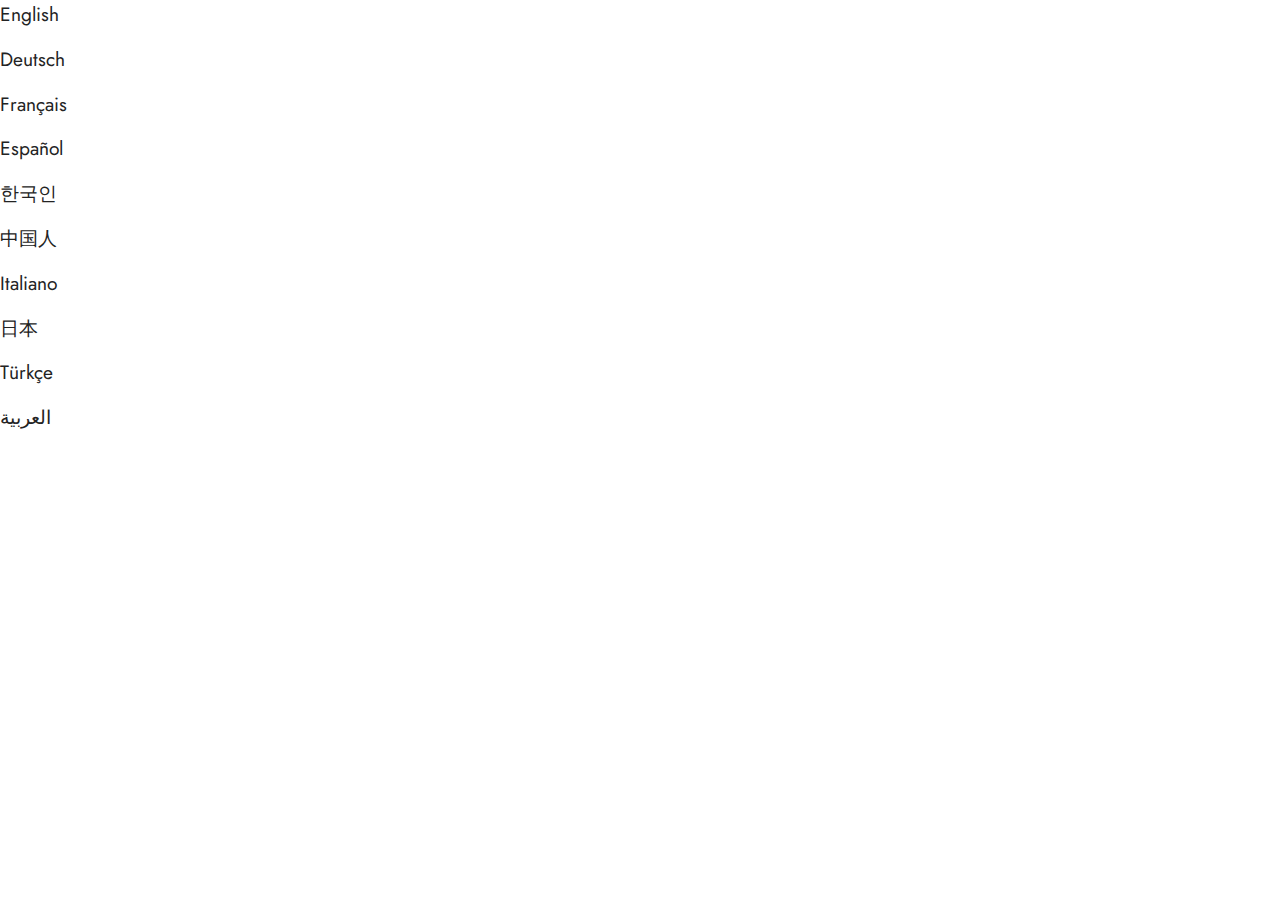
==== commit 96cec7c2: "Update surgeryinstructions.html" ====
--- a/surgeryinstructions.html
+++ b/surgeryinstructions.html
@@ -23,9 +23,15 @@
   
 </head>
 <body>
-    <h1>Surgery Instructions</h1>
-    <p class="mbr-text mbr-fonts-style display-7"><a href="https://www.google.com/">English</a></p>
-    <p class="mbr-text mbr-fonts-style display-7">Turkish</p>
-
+    <p class="mbr-text mbr-fonts-style display-7"><a href="https://www.macularbuckle.com/surgeryinstructions/en.pdf"></a>English</p>
+    <p class="mbr-text mbr-fonts-style display-7">Deutsch</p>
+    <p class="mbr-text mbr-fonts-style display-7">Français</p>
+    <p class="mbr-text mbr-fonts-style display-7">Español</p>
+    <p class="mbr-text mbr-fonts-style display-7">한국인</p>
+    <p class="mbr-text mbr-fonts-style display-7">中国人</p>
+    <p class="mbr-text mbr-fonts-style display-7">Italiano</p>
+    <p class="mbr-text mbr-fonts-style display-7">日本</p>
+    <p class="mbr-text mbr-fonts-style display-7">Türkçe</p>
+    <p class="mbr-text mbr-fonts-style display-7">العربية</p>
 </body>
 </html>
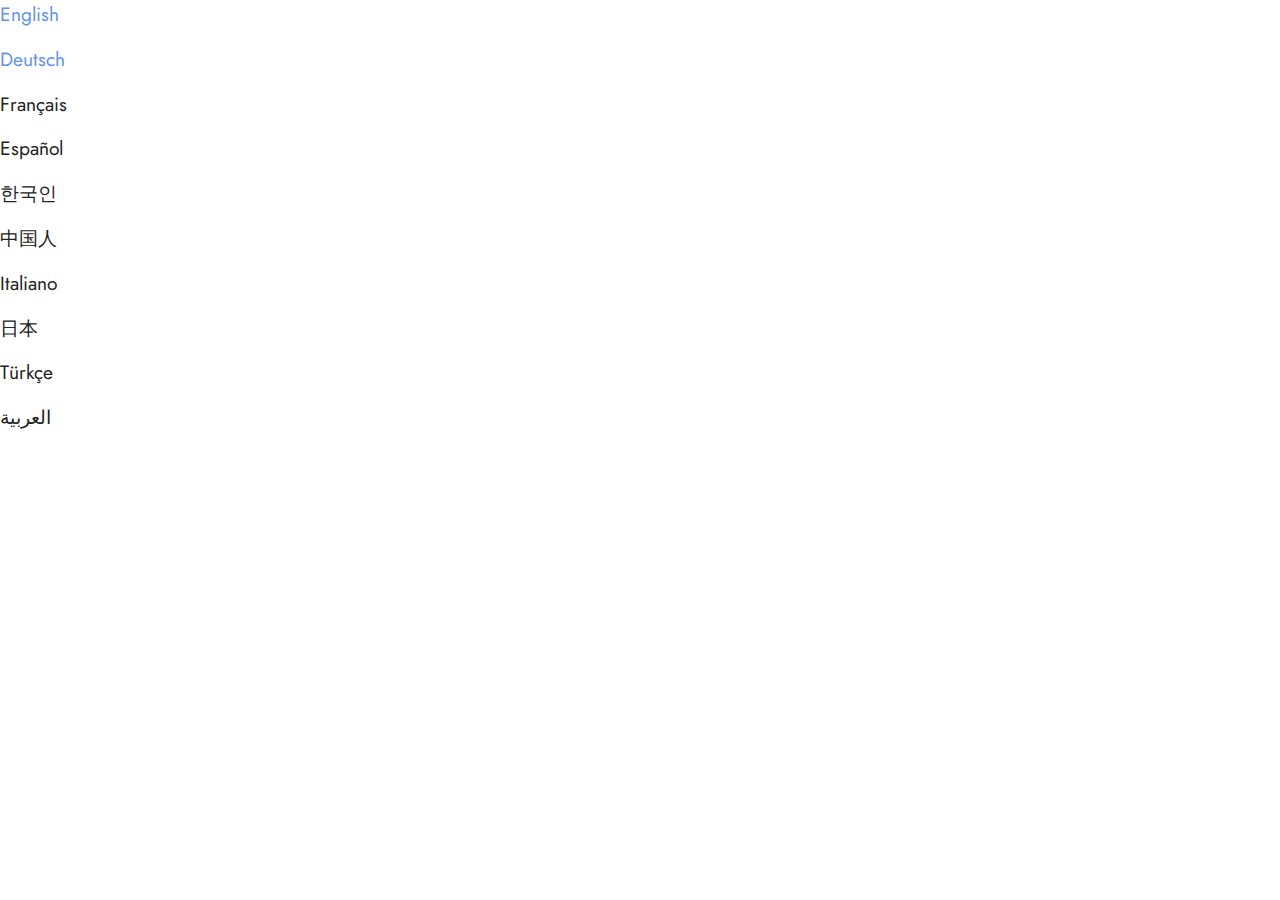
==== commit 35502185: "Update surgeryinstructions.html" ====
--- a/surgeryinstructions.html
+++ b/surgeryinstructions.html
@@ -23,8 +23,8 @@
   
 </head>
 <body>
-    <p class="mbr-text mbr-fonts-style display-7"><a href="https://www.macularbuckle.com/surgeryinstructions/en.pdf"></a>English</p>
-    <p class="mbr-text mbr-fonts-style display-7">Deutsch</p>
+    <p class="mbr-text mbr-fonts-style display-7"><a href="https://www.macularbuckle.com/surgeryinstructions/en.pdf">English</a></p>
+    <p class="mbr-text mbr-fonts-style display-7"><a href="https://www.macularbuckle.com/surgeryinstructions/de.pdf">Deutsch</a></p>
     <p class="mbr-text mbr-fonts-style display-7">Français</p>
     <p class="mbr-text mbr-fonts-style display-7">Español</p>
     <p class="mbr-text mbr-fonts-style display-7">한국인</p>
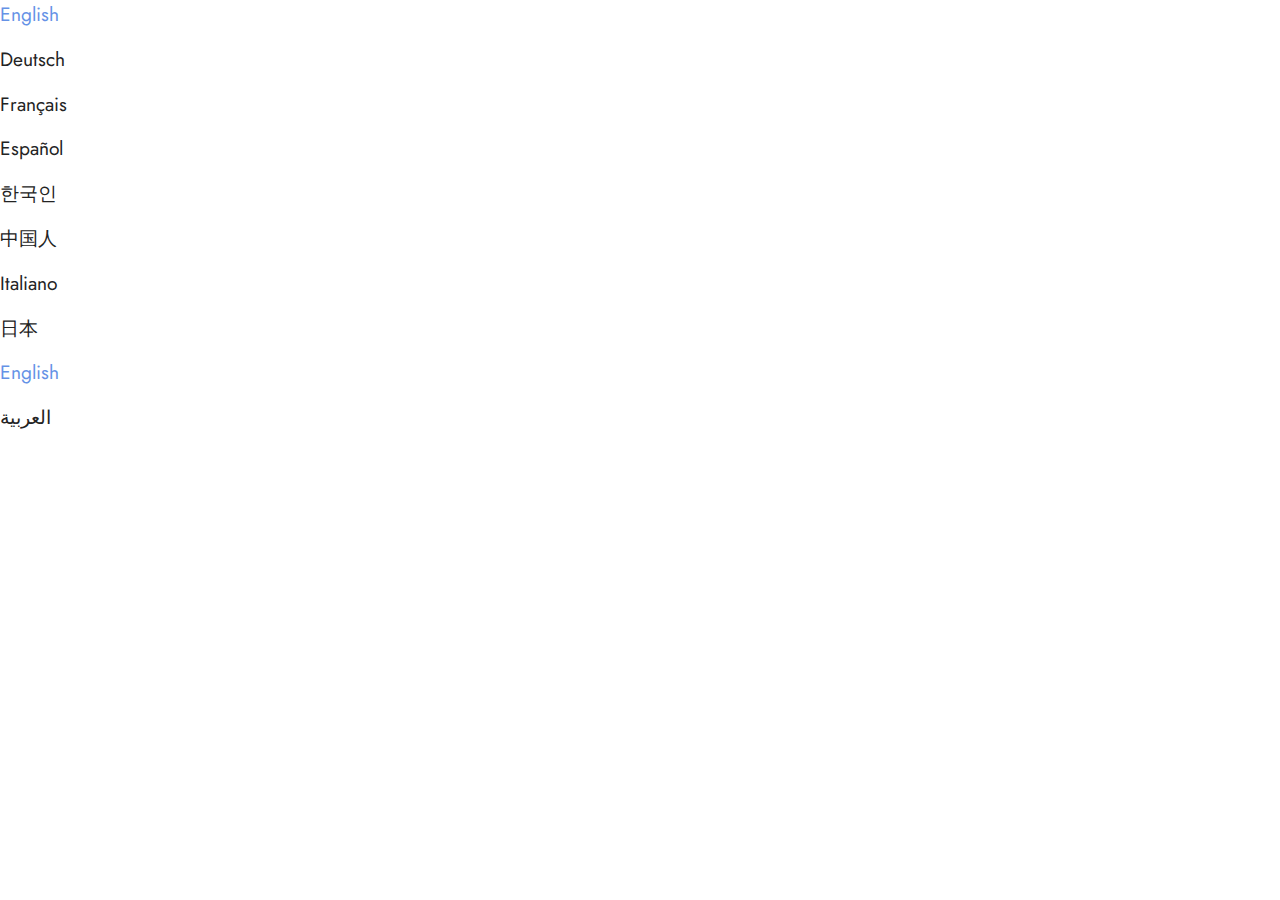
==== commit dcb593b2: "Update surgeryinstructions.html" ====
--- a/surgeryinstructions.html
+++ b/surgeryinstructions.html
@@ -24,14 +24,14 @@
 </head>
 <body>
     <p class="mbr-text mbr-fonts-style display-7"><a href="https://www.macularbuckle.com/surgeryinstructions/en.pdf">English</a></p>
-    <p class="mbr-text mbr-fonts-style display-7"><a href="https://www.macularbuckle.com/surgeryinstructions/de.pdf">Deutsch</a></p>
+    <p class="mbr-text mbr-fonts-style display-7">Deutsch</p>
     <p class="mbr-text mbr-fonts-style display-7">Français</p>
     <p class="mbr-text mbr-fonts-style display-7">Español</p>
     <p class="mbr-text mbr-fonts-style display-7">한국인</p>
     <p class="mbr-text mbr-fonts-style display-7">中国人</p>
     <p class="mbr-text mbr-fonts-style display-7">Italiano</p>
     <p class="mbr-text mbr-fonts-style display-7">日本</p>
-    <p class="mbr-text mbr-fonts-style display-7">Türkçe</p>
+    <p class="mbr-text mbr-fonts-style display-7"><a href="https://www.macularbuckle.com/surgeryinstructions/tr.pdf">English</a></p>
     <p class="mbr-text mbr-fonts-style display-7">العربية</p>
 </body>
 </html>
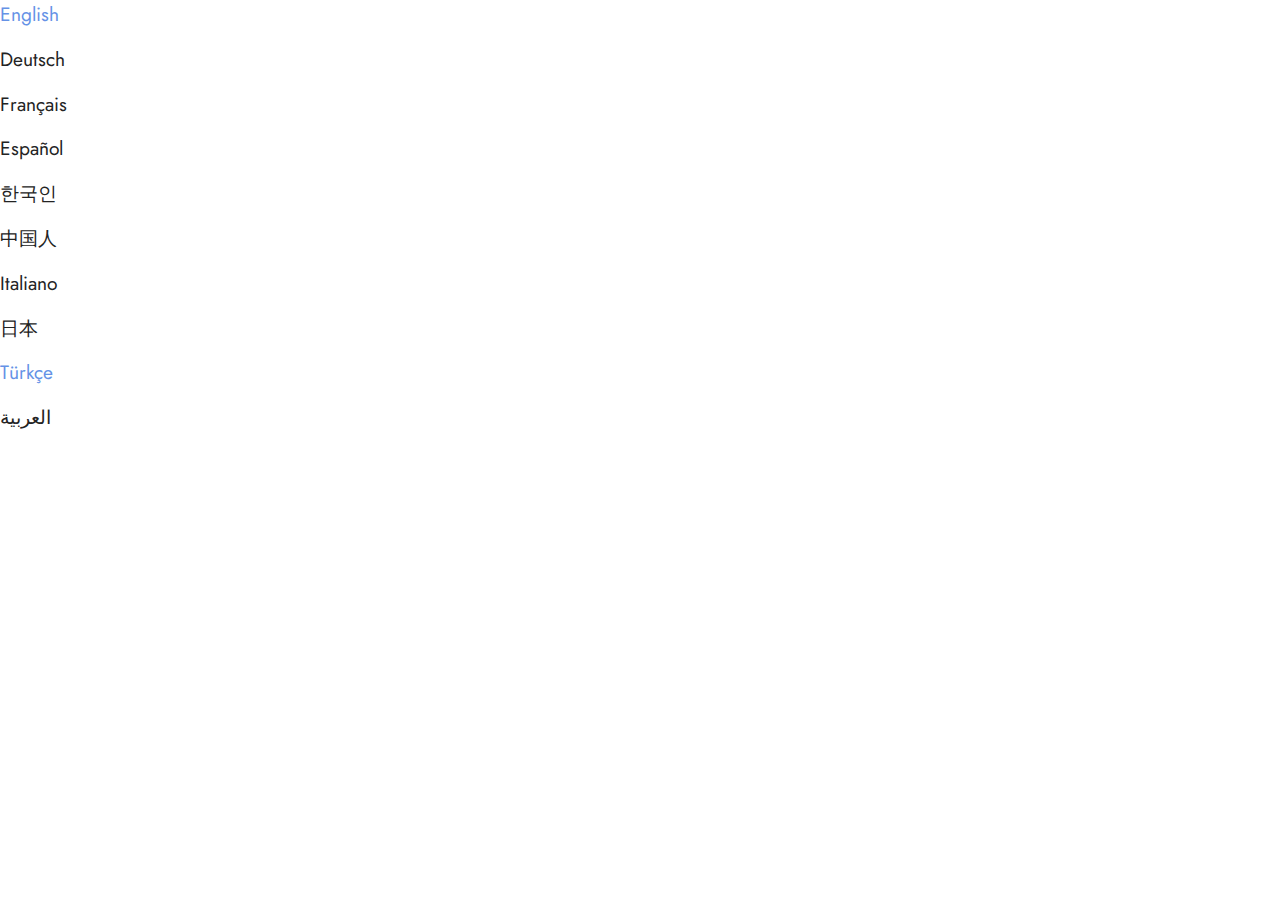
==== commit 510c026a: "Update surgeryinstructions.html" ====
--- a/surgeryinstructions.html
+++ b/surgeryinstructions.html
@@ -31,7 +31,7 @@
     <p class="mbr-text mbr-fonts-style display-7">中国人</p>
     <p class="mbr-text mbr-fonts-style display-7">Italiano</p>
     <p class="mbr-text mbr-fonts-style display-7">日本</p>
-    <p class="mbr-text mbr-fonts-style display-7"><a href="https://www.macularbuckle.com/surgeryinstructions/tr.pdf">English</a></p>
+    <p class="mbr-text mbr-fonts-style display-7"><a href="https://www.macularbuckle.com/surgeryinstructions/tr.pdf">Türkçe</a></p>
     <p class="mbr-text mbr-fonts-style display-7">العربية</p>
 </body>
 </html>
